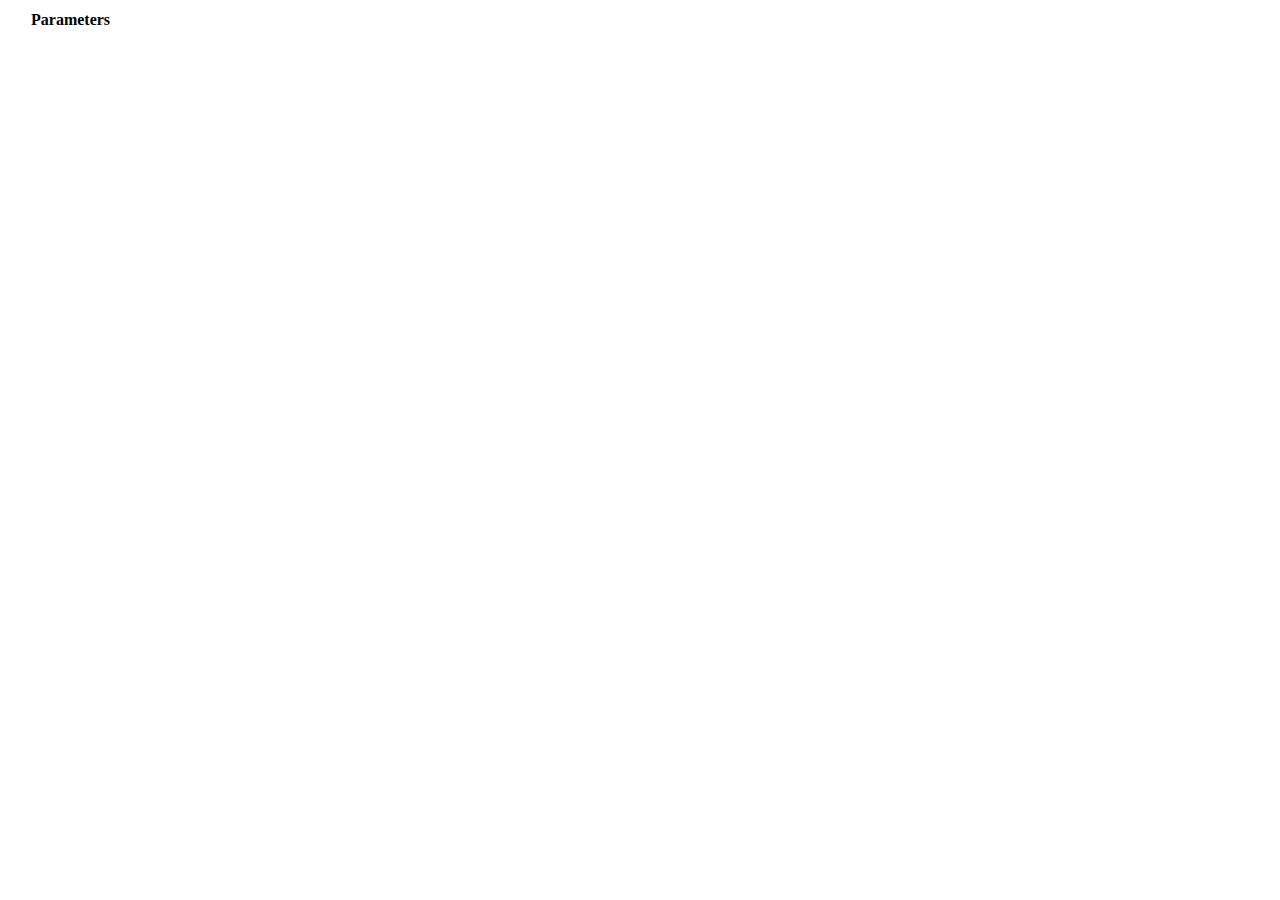
==== web_part/index.html @ d878a494 "first working version" ====
<html>
<head>
    <link rel="stylesheet" href="css/style.css"/>
    <link rel="stylesheet" href="css/jquery-ui.css"/>
    <script type="text/javascript" src="js/jquery.min.js"></script>
    <script type="text/javascript" src="js/jquery-ui.js"></script>
    <script type="text/javascript" src="js/require.js"></script>
    <script type="text/javascript" src="parameters.json"></script>
    <!-- TODO: MAKE RESPONSIVE -->
    <script>
      // ini array current parameter values
      window.param_set = [];

      function create_slider(id, values) {

        // Add new HTML
        // --------------------------------------------
        $('#sliders_tbl').append(
          "\n <tr> \
                <td>"+id+"</td> \
                <td> <div id='param_"+id+"' class='slider'></div>  </td>\
                <td id=val_param_"+id+">"+values[0]+"</td>\
              </tr>"
        );

        // initialize JS
        // ---------------------------------------------
        // Recording Default  Selected Value
        window.param_set[id] = values[0];

        // Initializing slider
        $("#param_"+id).slider({
            min: 0,
            max: values.length - 1,
            value: 0,
            slide: function(event, ui) {
                // $("#amount").val();
                $('#val_param_'+id).html(
                    values[ui.value]
                );
                window.param_set[id]=values[ui.value];
                update_img();
            }
        });

      }

      // ---------------------------------------------------------------------

      function generate_img_name(name, paramObj) {
        // name - the name of the plot
        // paramObj - parameter names and value arrays object
        // paramValues - specific values of all parameters (vector - not matrix)
        img_name = name;

        n = 0; // not nice but works
        for (var p in paramObj) {
          img_name = img_name +'_'+ p + '='+window.param_set[p];
          n++;
        }
        return img_name+'.png';
      }

      function update_img() {
        img_name = generate_img_name(
                                window.plot_name,
                                window.param,
                   );
        $("img#the_img").attr(
          {"src" : "img/"+img_name}
        );
        return img_name;

      }

      // ------------- Loading JSON data ----------------------
      data = jQuery.parseJSON( json_string );
      window.param = data.parameters;
      window.plot_name = data.plot_name;

    </script>
</head>
<body>
<style>
    .slider {
        width: 300px;
        /*position: inherit;*/
        /*floar: left;*/
    }
    table td {
        padding: 10px;
    }
    #the_img{
      display: block;
      max-height: 660px;
      width: auto;
      height: auto;
    }
</style>
  <table>
    <tr>
      <td style="border:none">
        <img id="the_img" src="" alt="">
      </td>
      <td style="border:none">
        <table id='sliders_tbl'>
          <thead>
            <th colspan="2">Parameters</th>
          </thead>
        </table>
      </td>
    </tr>
  </table>
<script type="text/javascript">
  //  ----------  Creating sliders --------------------------
  $( document ).ready(function() {

    // creating sliders
    for (p in window.param) {
      create_slider(p, window.param[p]);
    }

    // update img
    update_img();

  });
</script>
</body>
</html>
---- web_part/css/style.css ----
body{
    padding:0;
    margin:0;
}
td{
    border: 1px solid #ccc;
    font-size: 14pt;
}
table{
    border-collapse: collapse;
}
thead{
    text-align:  center;
}
tbody img{
    width: 300px;
}

/*HEADERS STUFF*/
td.head, thead{
    font-weight:bold;
}
img{
    cursor: pointer;
}
div#teta_table{
    position: fixed;
    right: 0px;
    top:0px;
    width: 30px;
    height: 500px;
}
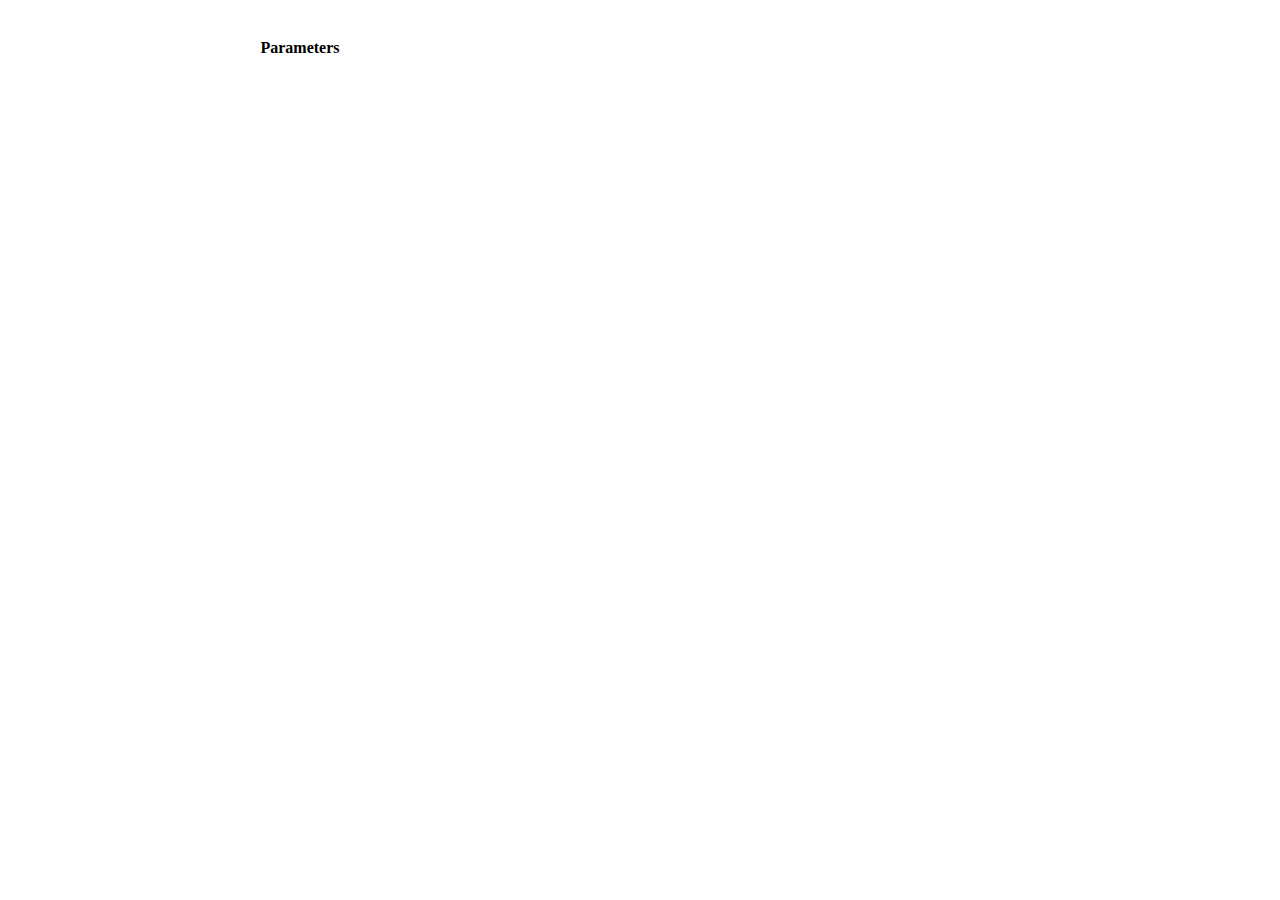
==== commit 534cd91e: "responsive design" ====
--- a/web_part/index.html
+++ b/web_part/index.html
@@ -1,129 +1,42 @@
 <html>
 <head>
-    <link rel="stylesheet" href="css/style.css"/>
     <link rel="stylesheet" href="css/jquery-ui.css"/>
     <script type="text/javascript" src="js/jquery.min.js"></script>
     <script type="text/javascript" src="js/jquery-ui.js"></script>
     <script type="text/javascript" src="js/require.js"></script>
     <script type="text/javascript" src="parameters.json"></script>
-    <!-- TODO: MAKE RESPONSIVE -->
-    <script>
-      // ini array current parameter values
-      window.param_set = [];
+    <script type="text/javascript" src="js/run.js"></script>
+    <link rel="stylesheet" href="css/style.css"/>
+</head>
+  <body>
+    <div class="section group">
+    	<div class="col span_1_of_2" style="width: 42.5%">
+      	<img id="the_img" src="" alt="">
+    	</div>
+    	<div class="col span_1_of_2" >
+        <div class="parent_cn">
+          <table id='sliders_tbl' class="child_cn">
+            <thead>
+              <th colspan="2">Parameters</th>
+            </thead>
+          </table>
+        </div>
+    	</div>
+    </div>
 
-      function create_slider(id, values) {
+    <script type="text/javascript">
+      //  ----------  Creating sliders --------------------------
+      $( document ).ready(function() {
 
-        // Add new HTML
-        // --------------------------------------------
-        $('#sliders_tbl').append(
-          "\n <tr> \
-                <td>"+id+"</td> \
-                <td> <div id='param_"+id+"' class='slider'></div>  </td>\
-                <td id=val_param_"+id+">"+values[0]+"</td>\
-              </tr>"
-        );
+        // creating sliders
+        for (p in window.param) {
+          create_slider(p, window.param[p]);
+        }
 
-        // initialize JS
-        // ---------------------------------------------
-        // Recording Default  Selected Value
-        window.param_set[id] = values[0];
+        // update img
+        update_img();
 
-        // Initializing slider
-        $("#param_"+id).slider({
-            min: 0,
-            max: values.length - 1,
-            value: 0,
-            slide: function(event, ui) {
-                // $("#amount").val();
-                $('#val_param_'+id).html(
-                    values[ui.value]
-                );
-                window.param_set[id]=values[ui.value];
-                update_img();
-            }
-        });
-
-      }
-
-      // ---------------------------------------------------------------------
-
-      function generate_img_name(name, paramObj) {
-        // name - the name of the plot
-        // paramObj - parameter names and value arrays object
-        // paramValues - specific values of all parameters (vector - not matrix)
-        img_name = name;
-
-        n = 0; // not nice but works
-        for (var p in paramObj) {
-          img_name = img_name +'_'+ p + '='+window.param_set[p];
-          n++;
-        }
-        return img_name+'.png';
-      }
-
-      function update_img() {
-        img_name = generate_img_name(
-                                window.plot_name,
-                                window.param,
-                   );
-        $("img#the_img").attr(
-          {"src" : "img/"+img_name}
-        );
-        return img_name;
-
-      }
-
-      // ------------- Loading JSON data ----------------------
-      data = jQuery.parseJSON( json_string );
-      window.param = data.parameters;
-      window.plot_name = data.plot_name;
-
+      });
     </script>
-</head>
-<body>
-<style>
-    .slider {
-        width: 300px;
-        /*position: inherit;*/
-        /*floar: left;*/
-    }
-    table td {
-        padding: 10px;
-    }
-    #the_img{
-      display: block;
-      max-height: 660px;
-      width: auto;
-      height: auto;
-    }
-</style>
-  <table>
-    <tr>
-      <td style="border:none">
-        <img id="the_img" src="" alt="">
-      </td>
-      <td style="border:none">
-        <table id='sliders_tbl'>
-          <thead>
-            <th colspan="2">Parameters</th>
-          </thead>
-        </table>
-      </td>
-    </tr>
-  </table>
-<script type="text/javascript">
-  //  ----------  Creating sliders --------------------------
-  $( document ).ready(function() {
-
-    // creating sliders
-    for (p in window.param) {
-      create_slider(p, window.param[p]);
-    }
-
-    // update img
-    update_img();
-
-  });
-</script>
-</body>
+  </body>
 </html>
--- a/web_part/css/style.css
+++ b/web_part/css/style.css
@@ -29,4 +29,77 @@
     top:0px;
     width: 30px;
     height: 500px;
-}+}
+
+/*------------------------------------------------*/
+
+    .slider {
+        width: 300px;
+        /*position: inherit;*/
+        /*floar: left;*/
+    }
+    table td {
+        padding: 10px;
+    }
+    #the_img{
+      display: block;
+      max-height: 660px;
+      width: auto;
+      height: auto;
+    }
+
+    /*  ---------------- The grid -------------------------*/
+    /*  SECTIONS  */
+    .section {
+    	clear: both;
+    	padding: 0px;
+    	margin: 0px;
+    }
+
+    /*  COLUMN SETUP  */
+    .col {
+    	display: block;
+    	float:left;
+    	margin: 1% 0 1% 1%;
+    }
+    .col:first-child { margin-left: 0; }
+
+    /*  GROUPING  */
+    .group:before,
+    .group:after { content:""; display:table; }
+    .group:after { clear:both;}
+    .group { zoom:1; /* For IE 6/7 */ }
+
+    /*  GRID OF TWO  */
+    .span_2_of_2 {
+    	width: 100%;
+    }
+    .span_1_of_2 {
+    	width: 49.5%;
+    }
+
+    /*  GO FULL WIDTH AT LESS THAN 480 PIXELS */
+
+    @media only screen and (max-width: 1600px) {
+    	.col {
+    		margin: 1% 0 1% 0%;
+    	}
+    }
+
+    @media only screen and (max-width: 1600px) {
+    	.span_2_of_2, .span_1_of_2 { width: 100%; }
+    }
+    /*  ---------------- The grid -------------------------*/
+
+    /*Vertical centering*/
+    .parent_cn {
+        display: table-cell;
+        /*height: 500px;*/
+        width: 600px;
+        vertical-align: middle;
+        text-align: center;
+    }
+    .child_cn{
+      display: inline-block;
+      height: 200px;
+    }
